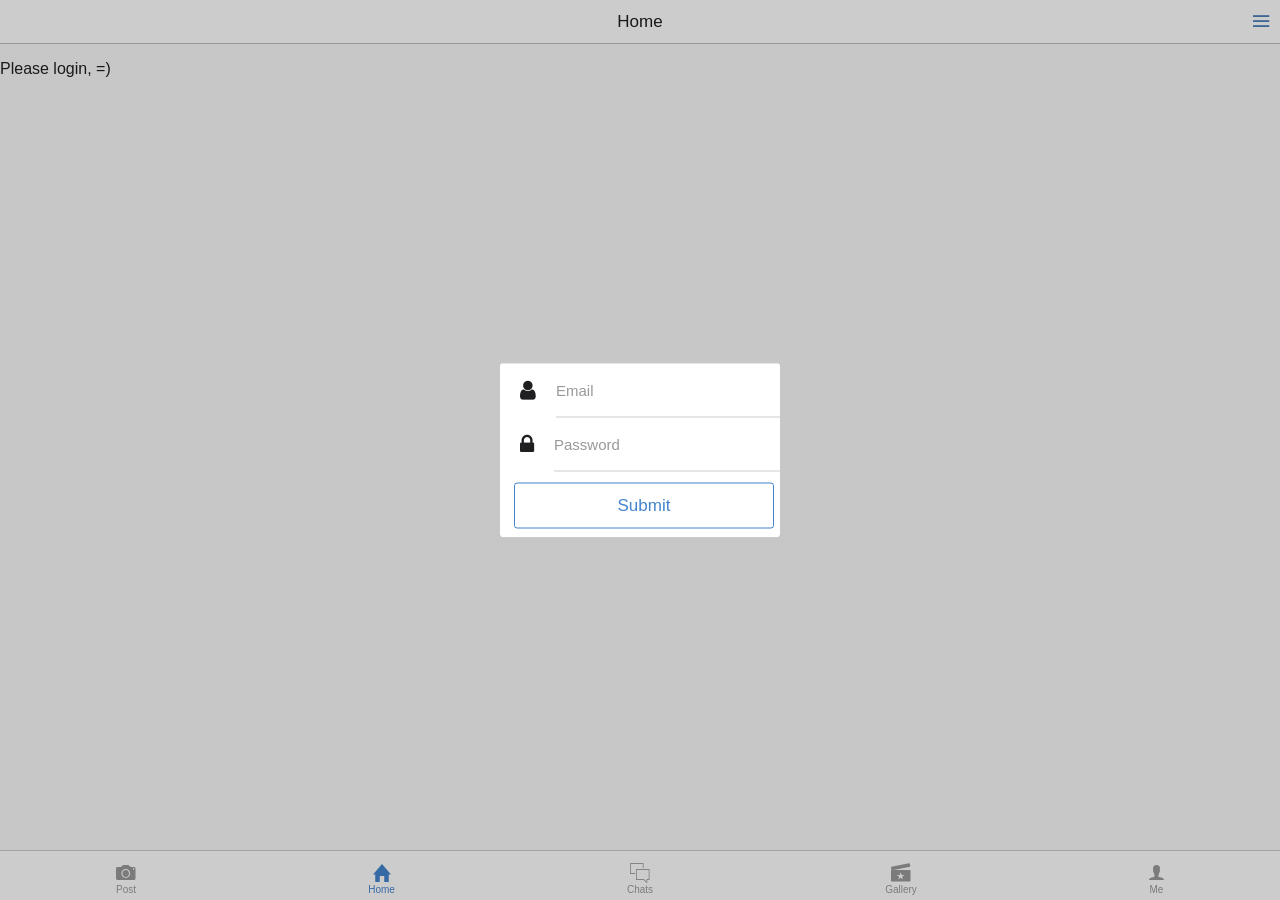
==== www/index.html @ c28c19f1 "git commit here 123" ====
<!DOCTYPE html>
<html lang="en">
  <head>
    <meta charset="utf-8">
    <title>Vue Onsen UI Kitchen Sink</title>
  <link href="main.css" rel="stylesheet"></head>
  	<style>
	#bg{
	position: fixed;
	top:-50%;
	left:-50%;
	min-width: 200%;
	min-height: 200%;
	}
	#bg img {
	position: absolute;
	top:0;
	left:0;
	right:0;
	bottom:0;
	margin: auto;
	min-width:50%;
	min-height:50%;
	}
	</style>
  <body>
    <div id="app">
	<div id="bg">
	<img alt="" src="./lifehack_2.png"/>
	</div>
	</div>
  <script type="text/javascript" src="build.js"></script></body>
</html>
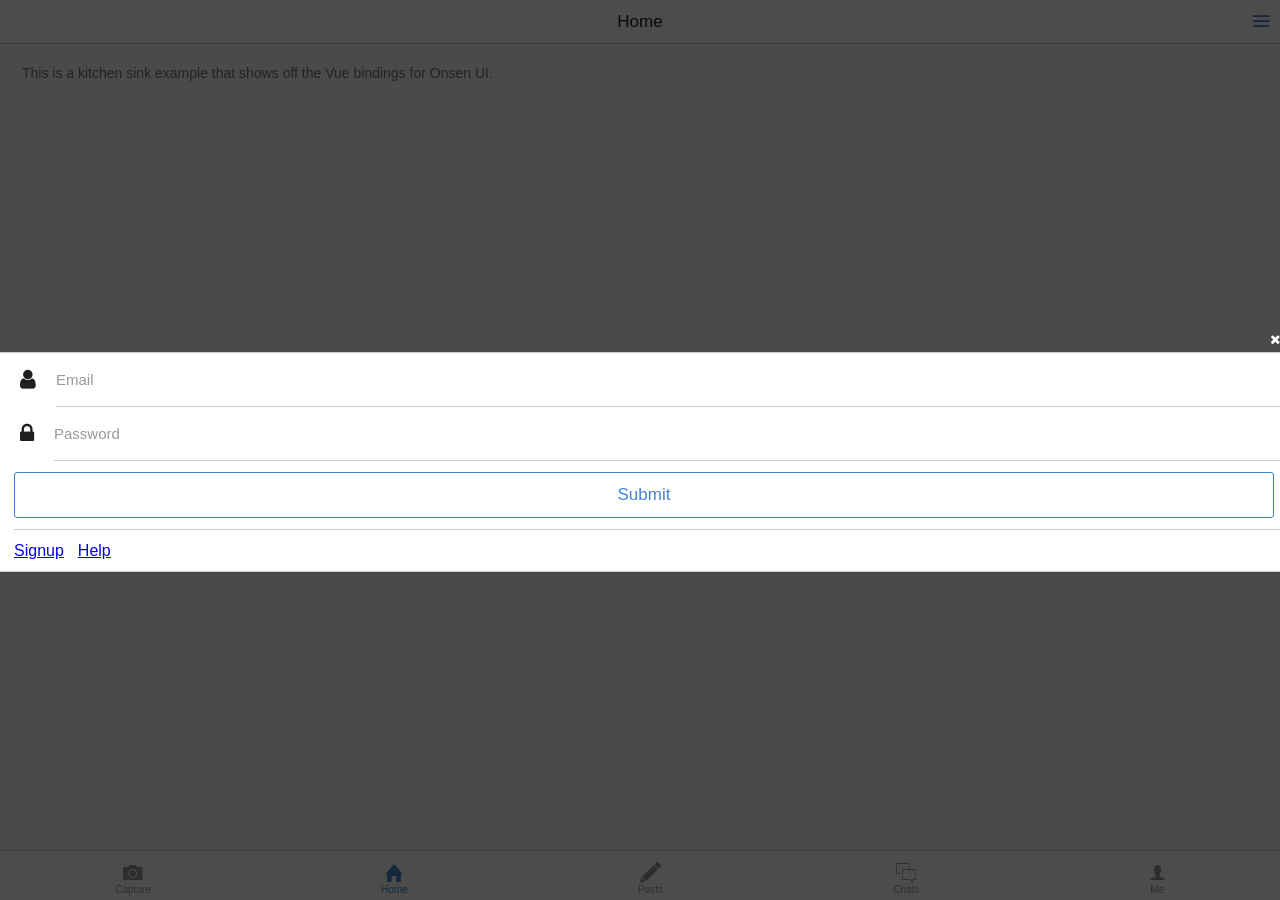
==== commit efe5fdc4: "commit here 123" ====
--- a/www/index.html
+++ b/www/index.html
@@ -2,32 +2,11 @@
 <html lang="en">
   <head>
     <meta charset="utf-8">
-    <title>Vue Onsen UI Kitchen Sink</title>
+    <title>On Demo</title>
   <link href="main.css" rel="stylesheet"></head>
-  	<style>
-	#bg{
-	position: fixed;
-	top:-50%;
-	left:-50%;
-	min-width: 200%;
-	min-height: 200%;
-	}
-	#bg img {
-	position: absolute;
-	top:0;
-	left:0;
-	right:0;
-	bottom:0;
-	margin: auto;
-	min-width:50%;
-	min-height:50%;
-	}
-	</style>
   <body>
-    <div id="app">
-	<div id="bg">
-	<img alt="" src="./lifehack_2.png"/>
-	</div>
-	</div>
-  <script type="text/javascript" src="build.js"></script></body>
+    <div id="app"></div>
+	<script type="text/javascript" src="cordova.js"></script>
+  <script type="text/javascript" src="build.js"></script>
+  </body>
 </html>
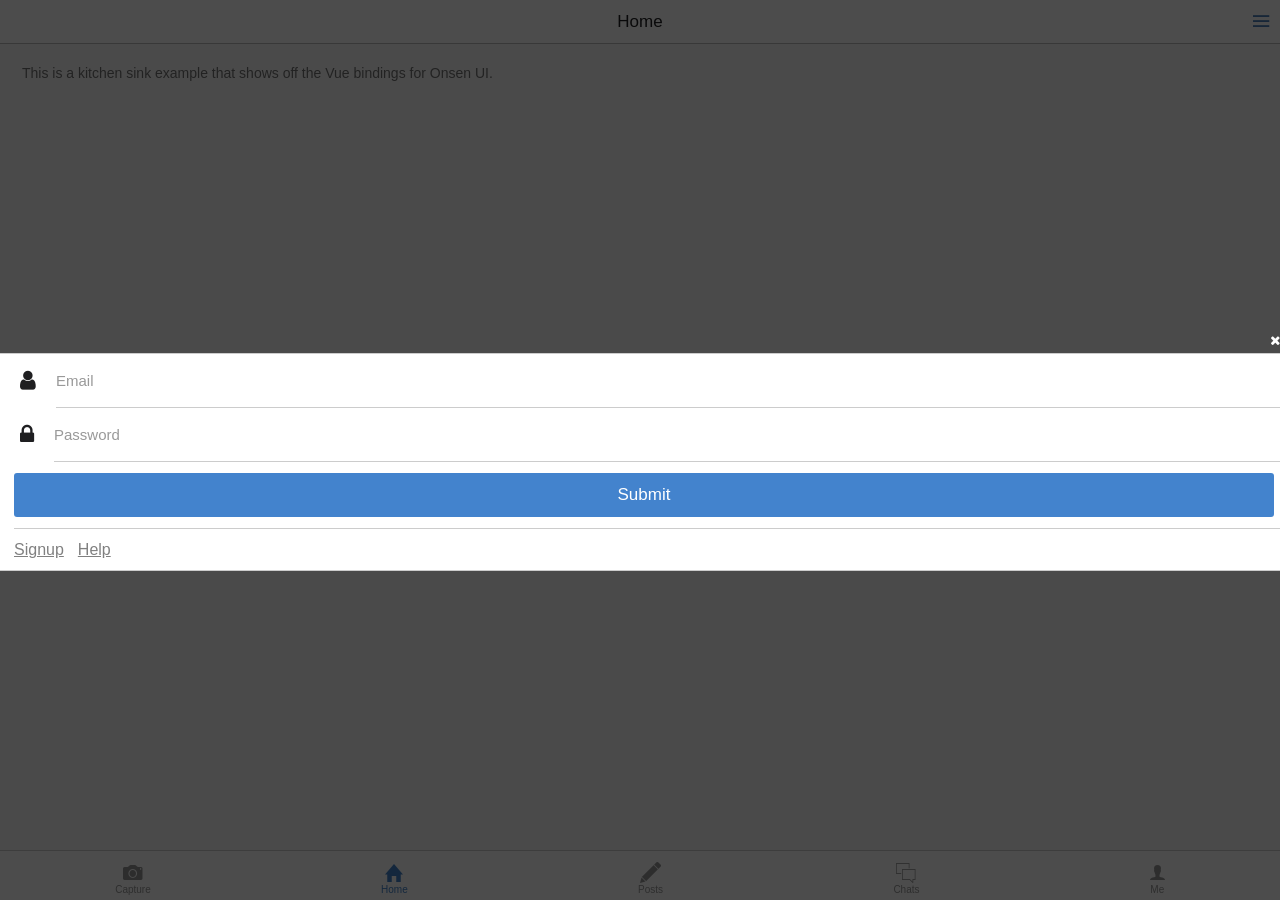
==== commit 1cf96376: "commit hre" ====
--- a/www/index.html
+++ b/www/index.html
@@ -7,6 +7,11 @@
   <body>
     <div id="app"></div>
 	<script type="text/javascript" src="cordova.js"></script>
-  <script type="text/javascript" src="build.js"></script>
-  </body>
+	<script type="text/javascript">
+	function onReady(){
+	alert('device is ready..');
+	}
+	document.addEventListener('deviceready',onReady,false);
+	</script>
+  <script type="text/javascript" src="build.js"></script></body>
 </html>
